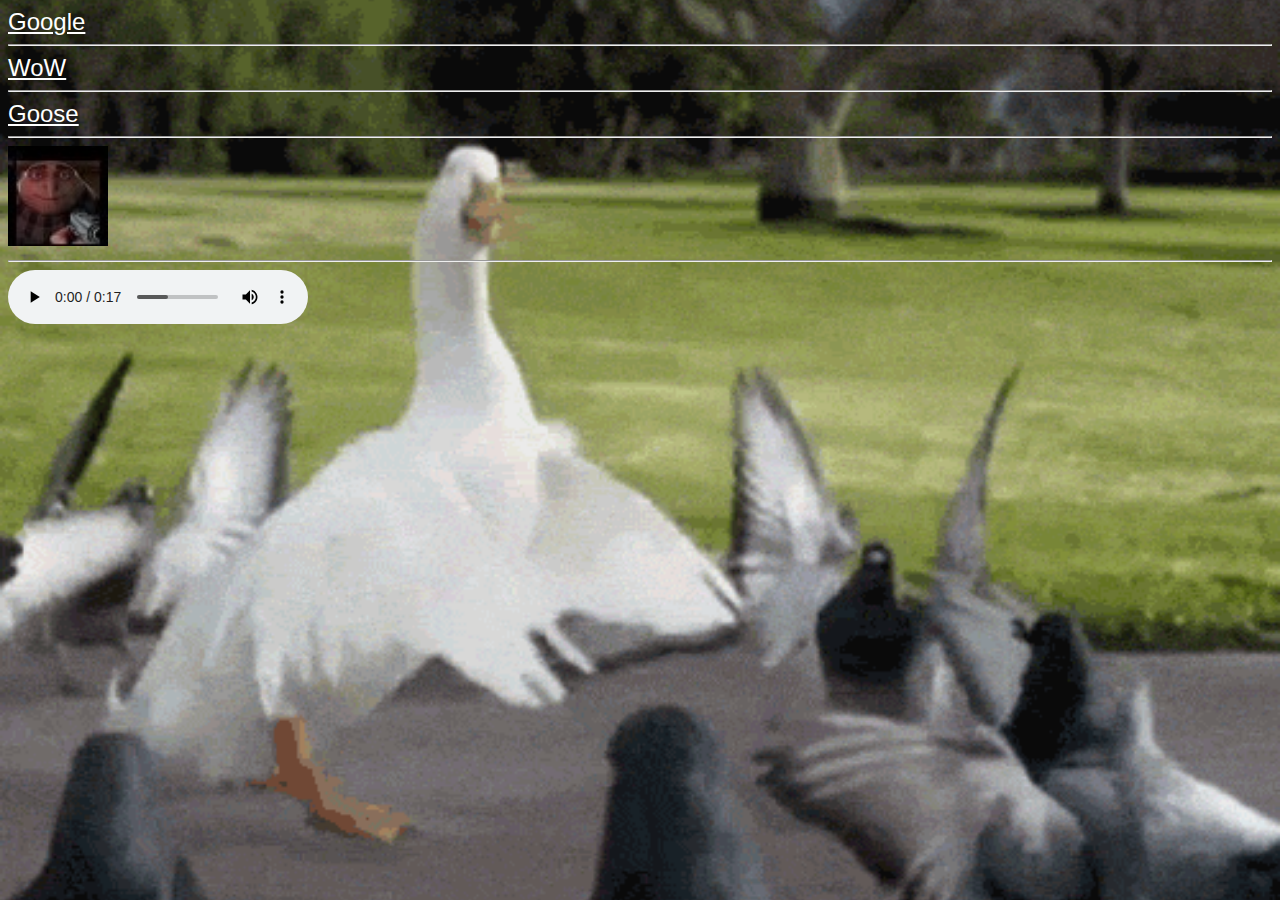
==== index.html @ 90f34a05 "Add files via upload" ====
<!DOCTYPE html>


<html>

<head>
    <title>My first website</title>
    <link rel="stylesheet" href="style.css">
</head>
<body>
    <a href="https://www.youtube.com/watch?v=dQw4w9WgXcQ" target=_self title="Get RICKED!!">Google</a>
    <hr>
    <a href="wow.html" target=_self title="WoW">WoW</a>
    <hr>
    <a href="goose.html" target=_self title="Goose">Goose</a>
    <hr>
    <a href="https://www.youtube.com/watch?v=20SOSHoHySA" target=_self title="Fart">
    <img src="Images/86.jpg" height="100" width="100">
    </a>
    <hr>
    <audio controls autoplay loop src="Sounds/ryoiki-tenkai-fukuma-mizushi.mp3">
    <hr>
</body>

</html>
---- style.css ----
body{
    background-color: black;
    background-image: url("Images/GooseDance.gif");
    background-repeat: no-repeat;background-attachment: fixed;
    background-size: cover;background-position: center;

}

a{
    color: white;font-family: sans-serif , "consolas";font-size: 24px;
}

.Hello{
    background-color: gold;border-style: outset;
    border-color: goldenrod;border-width: 5px;
    border-radius: 5px;padding: 5px;
    color:black;font-weight: bold;
    font-family: sans-serif , "consolas";font-size: 24px;
}

#gooseTitle{
    color:gainsboro;
}
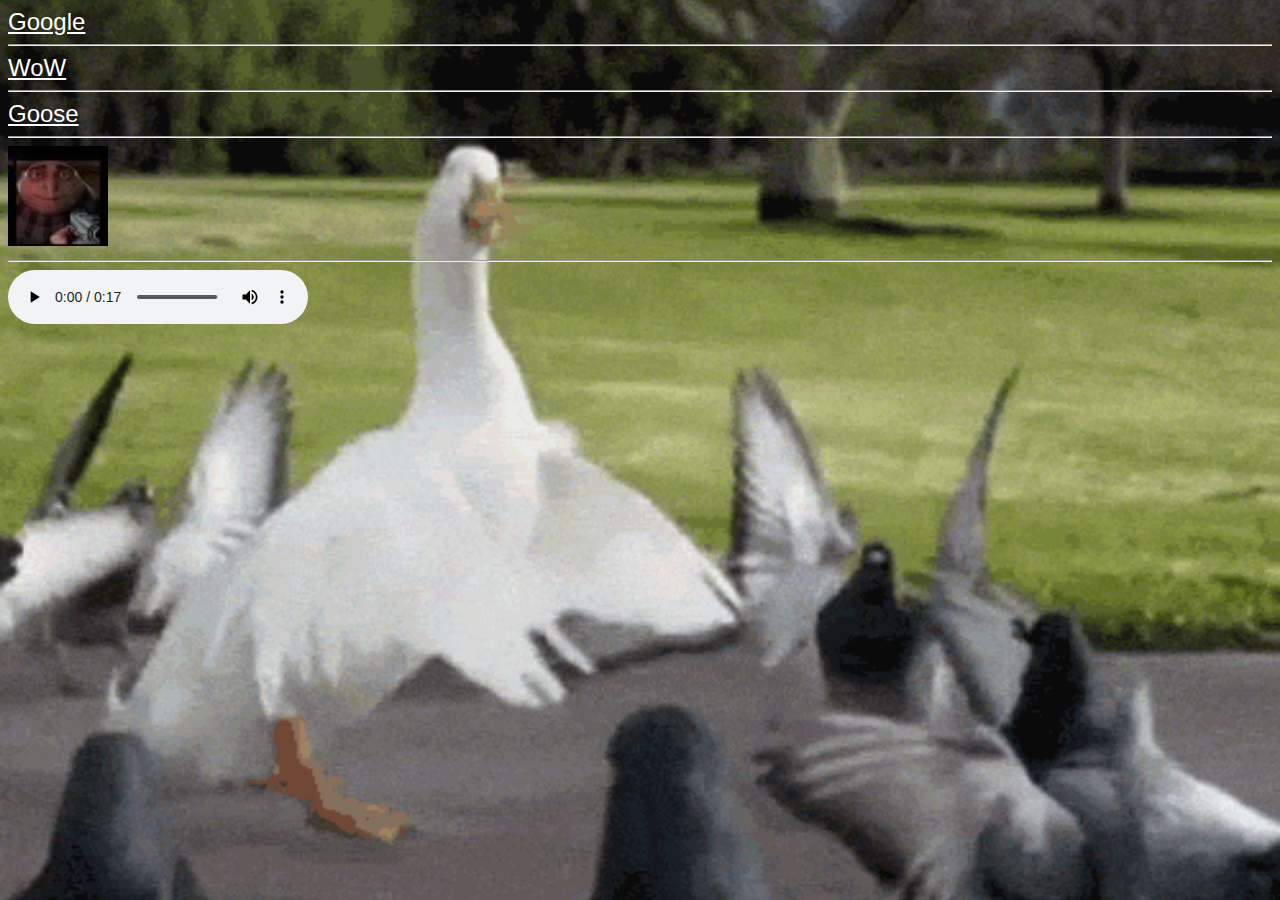
==== commit 1e918e26: "Update index.html" ====
--- a/index.html
+++ b/index.html
@@ -20,6 +20,7 @@
     <hr>
     <audio controls autoplay loop src="Sounds/ryoiki-tenkai-fukuma-mizushi.mp3">
     <hr>
+    <a href="https://discord.gg/P9deaxJDJW" target=_self title="Discord">Discord Link</a>
 </body>
 
-</html>+</html>
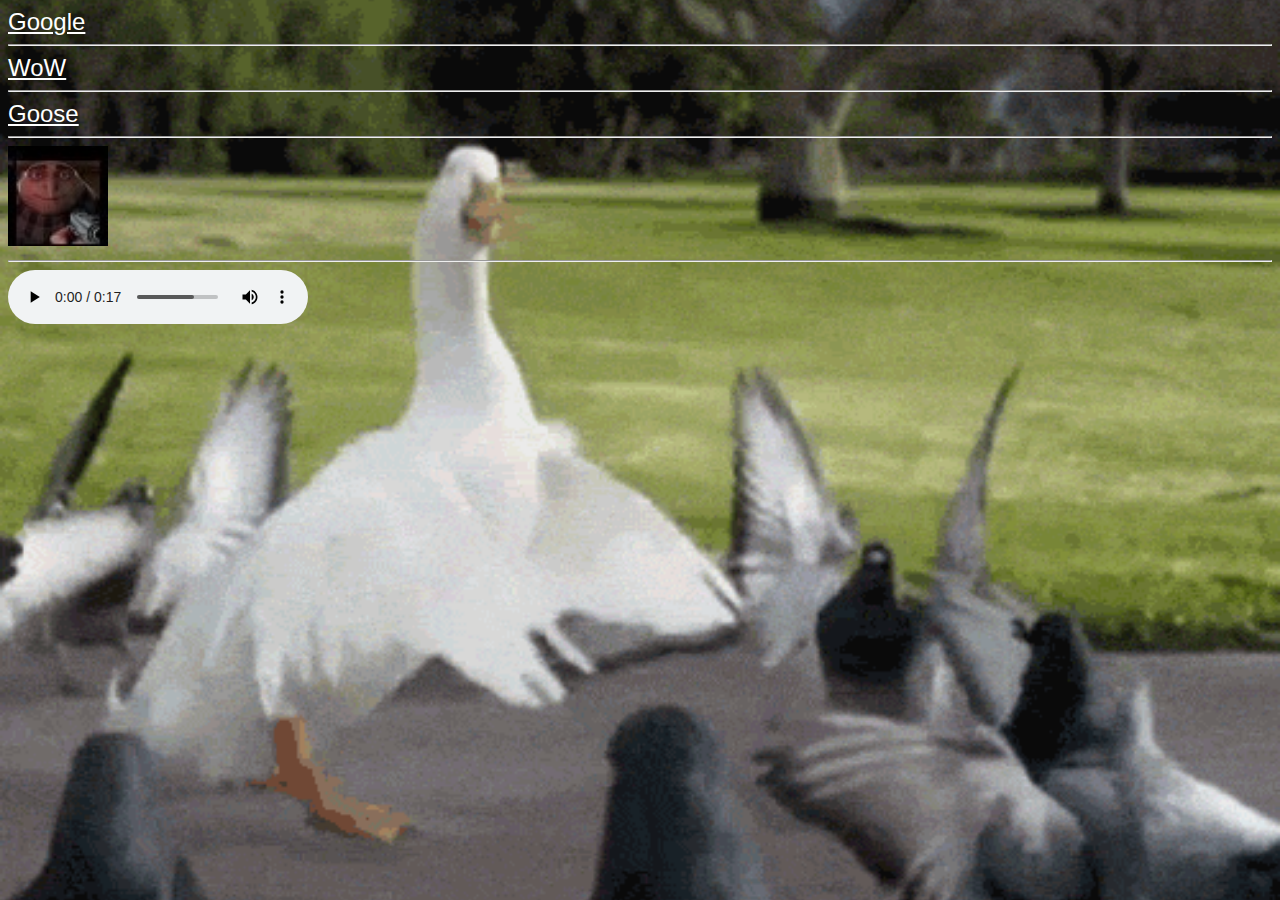
==== commit 95d4f4f2: "Update index.html" ====
--- a/index.html
+++ b/index.html
@@ -21,6 +21,9 @@
     <audio controls autoplay loop src="Sounds/ryoiki-tenkai-fukuma-mizushi.mp3">
     <hr>
     <a href="https://discord.gg/P9deaxJDJW" target=_self title="Discord">Discord Link</a>
+    <img src="Images/magou.jpg" height="100" width="100">
+    <img src="Images/magoue.jpg" height="100" width="100">
+    <img src="Images/magouei.jpg" height="100" width="100">
 </body>
 
 </html>
